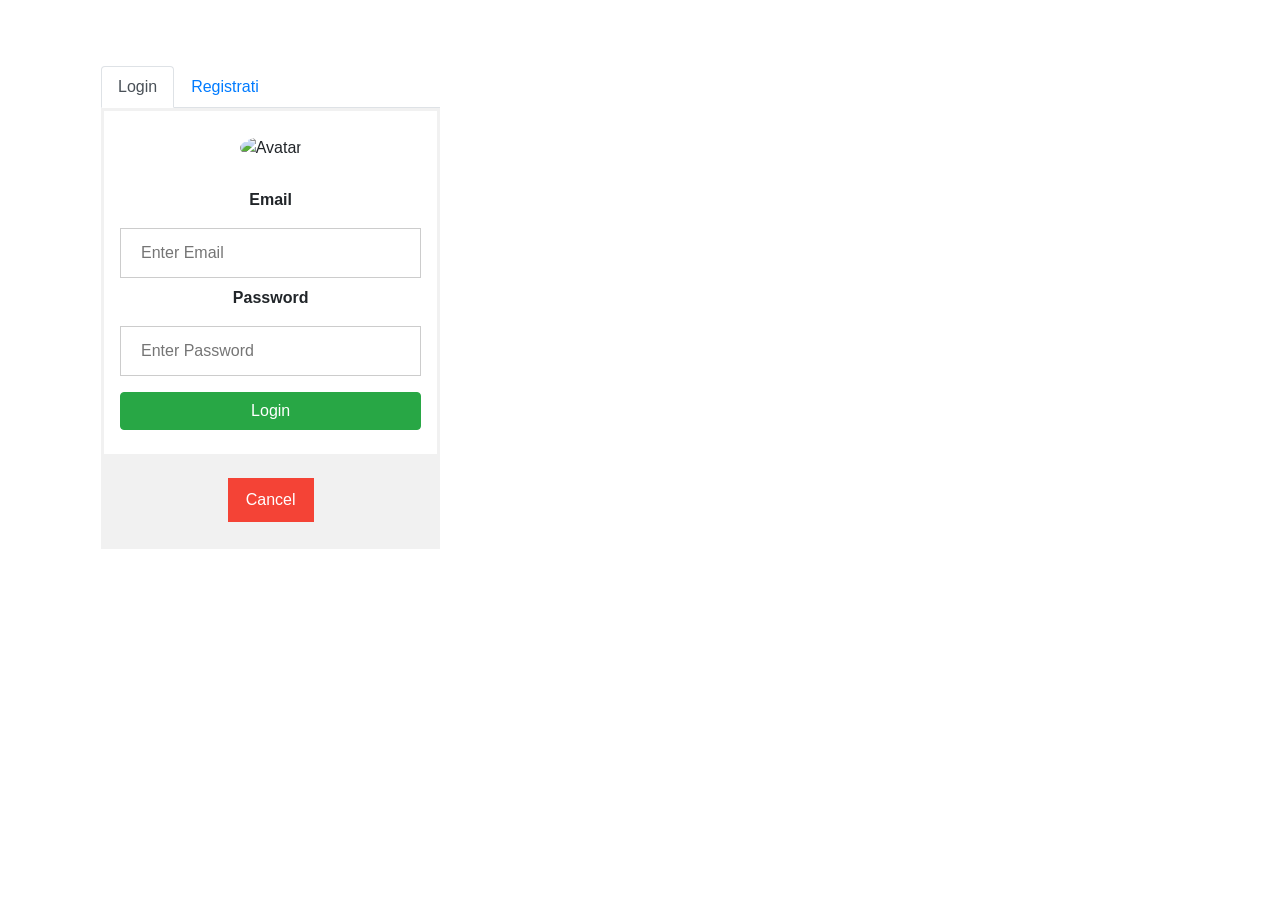
==== src/main/webapp/index.html @ ed1a0ead "esempio statico" ====
<!DOCTYPE html>
<!--
To change this license header, choose License Headers in Project Properties.
To change this template file, choose Tools | Templates
and open the template in the editor.
-->
<html>
    <head>
        <title>Home</title>
        <meta charset="UTF-8">
        <meta name="viewport" content="width=device-width, initial-scale=1.0">
        <link rel="stylesheet" href="https://maxcdn.bootstrapcdn.com/bootstrap/4.0.0/css/bootstrap.min.css" integrity="sha384-Gn5384xqQ1aoWXA+058RXPxPg6fy4IWvTNh0E263XmFcJlSAwiGgFAW/dAiS6JXm" crossorigin="anonymous">

        <link href="css/style.css" rel="stylesheet" type="text/css"/>
    </head>
    <body>



        <div class="container">  
            
            <div id="loginbox" style="margin-top:50px;" class="mainbox col-md-4 col-md-offset-3 col-sm-8 col-sm-offset-2">  
                <ul class="nav nav-tabs" id="myTab" role="tablist">
                    <li class="nav-item">
                        <a class="nav-link active" id="home-tab" data-toggle="tab" href="#login" role="tab" aria-controls="home" aria-selected="true">Login</a>
                    </li>
                    <li class="nav-item">
                        <a class="nav-link" id="profile-tab" data-toggle="tab" href="#registrati" role="tab" aria-controls="profile" aria-selected="false">Registrati</a>
                    </li>
                </ul>
                
                <div class="tab-content" id="myTabContent">
                    <div class="tab-pane fade show active" id="login" role="tabpanel" aria-labelledby="home-tab">   
                        <form id="logForm">
                            <div class="imgcontainer">
                                <img src="" alt="Avatar" class="avatar">
                            </div>

                            <div class="container">
                                <label for="uname"><b>Email</b></label>
                                <input type="text" placeholder="Enter Email" id="lEmail" name="lEmail">

                                <label for="psw"><b>Password</b></label>
                                <input type="password" placeholder="Enter Password" id="lPsw" name="lPsw">

                                <button class="btn btn-success">Login</button>

                            </div>

                            <div class="container" style="background-color:#f1f1f1">
                                <button type="reset" class="cancelbtn">Cancel</button>
                            </div>
                        </form>
                        <div id="esitoLog" style="text-align: center"> </div>
                    </div>
                 


                <div class="tab-pane fade" id="registrati" role="tabpanel" aria-labelledby="profile-tab">   
                    <form id="regForm">
                        <div class="imgcontainer">
                            <img src="" alt="Avatar" class="avatar">
                        </div>

                        <div class="container">
                            <label for="uname"><b>Email</b></label>
                            <input type="text" placeholder="Enter Email" id="rEmail" name="rEmail">

                            <label for="psw"><b>Password</b></label>
                            <input type="password" placeholder="Enter Password" id="rPsw" name="rPsw">

                            <button class="btn btn-primary">Registrati</button>

                        </div>

                        <div class="container" style="background-color:#f1f1f1">
                            <button type="reset" class="cancelbtn">Cancel</button>
                        </div>
                    </form>
                    <div id="esitoReg" style="text-align: center"> </div>
                </div>
               </div>       
            </div> 
               
        </div>     




        <script src="js/reg.js" type="text/javascript"></script>
        <script src="js/log.js" type="text/javascript"></script>
    <script src="https://code.jquery.com/jquery-3.3.1.slim.min.js" integrity="sha384-q8i/X+965DzO0rT7abK41JStQIAqVgRVzpbzo5smXKp4YfRvH+8abtTE1Pi6jizo" crossorigin="anonymous"></script>
    <script src="https://cdnjs.cloudflare.com/ajax/libs/popper.js/1.14.0/umd/popper.min.js" integrity="sha384-cs/chFZiN24E4KMATLdqdvsezGxaGsi4hLGOzlXwp5UZB1LY//20VyM2taTB4QvJ" crossorigin="anonymous"></script>
    <script src="https://stackpath.bootstrapcdn.com/bootstrap/4.1.0/js/bootstrap.min.js" integrity="sha384-uefMccjFJAIv6A+rW+L4AHf99KvxDjWSu1z9VI8SKNVmz4sk7buKt/6v9KI65qnm" crossorigin="anonymous"></script>
    
</body>
</html>
---- src/main/webapp/css/style.css ----
body {font-family: Arial, Helvetica, sans-serif;}
form {border: 3px solid #f1f1f1;}

input[type=text], input[type=password] {
    width: 100%;
    padding: 12px 20px;
    margin: 8px 0;
    display: inline-block;
    border: 1px solid #ccc;
    box-sizing: border-box;
}

button {
    background-color: #4CAF50;
    color: white;
    padding: 14px 20px;
    margin: 8px 0;
    border: none;
    cursor: pointer;
    width: 100%;
}

button:hover {
    opacity: 0.8;
}

.cancelbtn {
    width: auto;
    padding: 10px 18px;
    background-color: #f44336;
}

.imgcontainer {
    text-align: center;
    margin: 24px 0 12px 0;
}

img.avatar {
    width: 40%;
    border-radius: 50%;
}

.container {
    padding: 16px;
    vertical-align: middle;
    text-align: center;
}

span.psw {
    float: right;
    padding-top: 16px;
}

/* Change styles for span and cancel button on extra small screens */
@media screen and (max-width: 300px) {
    span.psw {
       display: block;
       float: none;
    }
    .cancelbtn {
       width: 100%;
    }
}
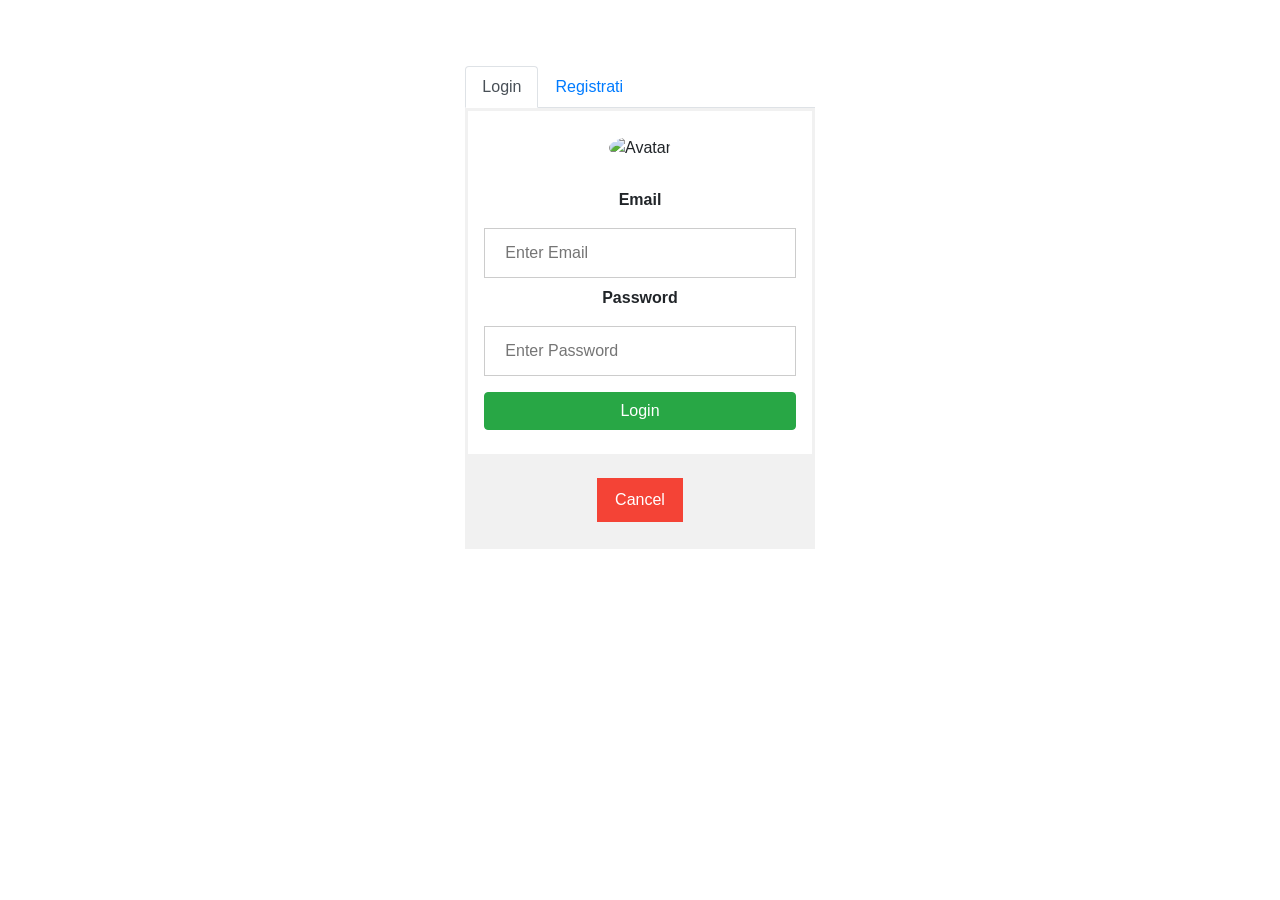
==== commit 06efdcbd: "sistemazione condivisione" ====
--- a/src/main/webapp/index.html
+++ b/src/main/webapp/index.html
@@ -18,8 +18,9 @@
 
 
         <div class="container">  
-            
-            <div id="loginbox" style="margin-top:50px;" class="mainbox col-md-4 col-md-offset-3 col-sm-8 col-sm-offset-2">  
+            <div class="row">  
+            <div class="mainbox col-md-4"></div>
+            <div id="loginbox" style="margin-top:50px;" class="mainbox col-md-4">  
                 <ul class="nav nav-tabs" id="myTab" role="tablist">
                     <li class="nav-item">
                         <a class="nav-link active" id="home-tab" data-toggle="tab" href="#login" role="tab" aria-controls="home" aria-selected="true">Login</a>
@@ -81,7 +82,8 @@
                 </div>
                </div>       
             </div> 
-               
+            <div class="mainbox col-md-4"></div>
+          </div>      
         </div>     
 
 
